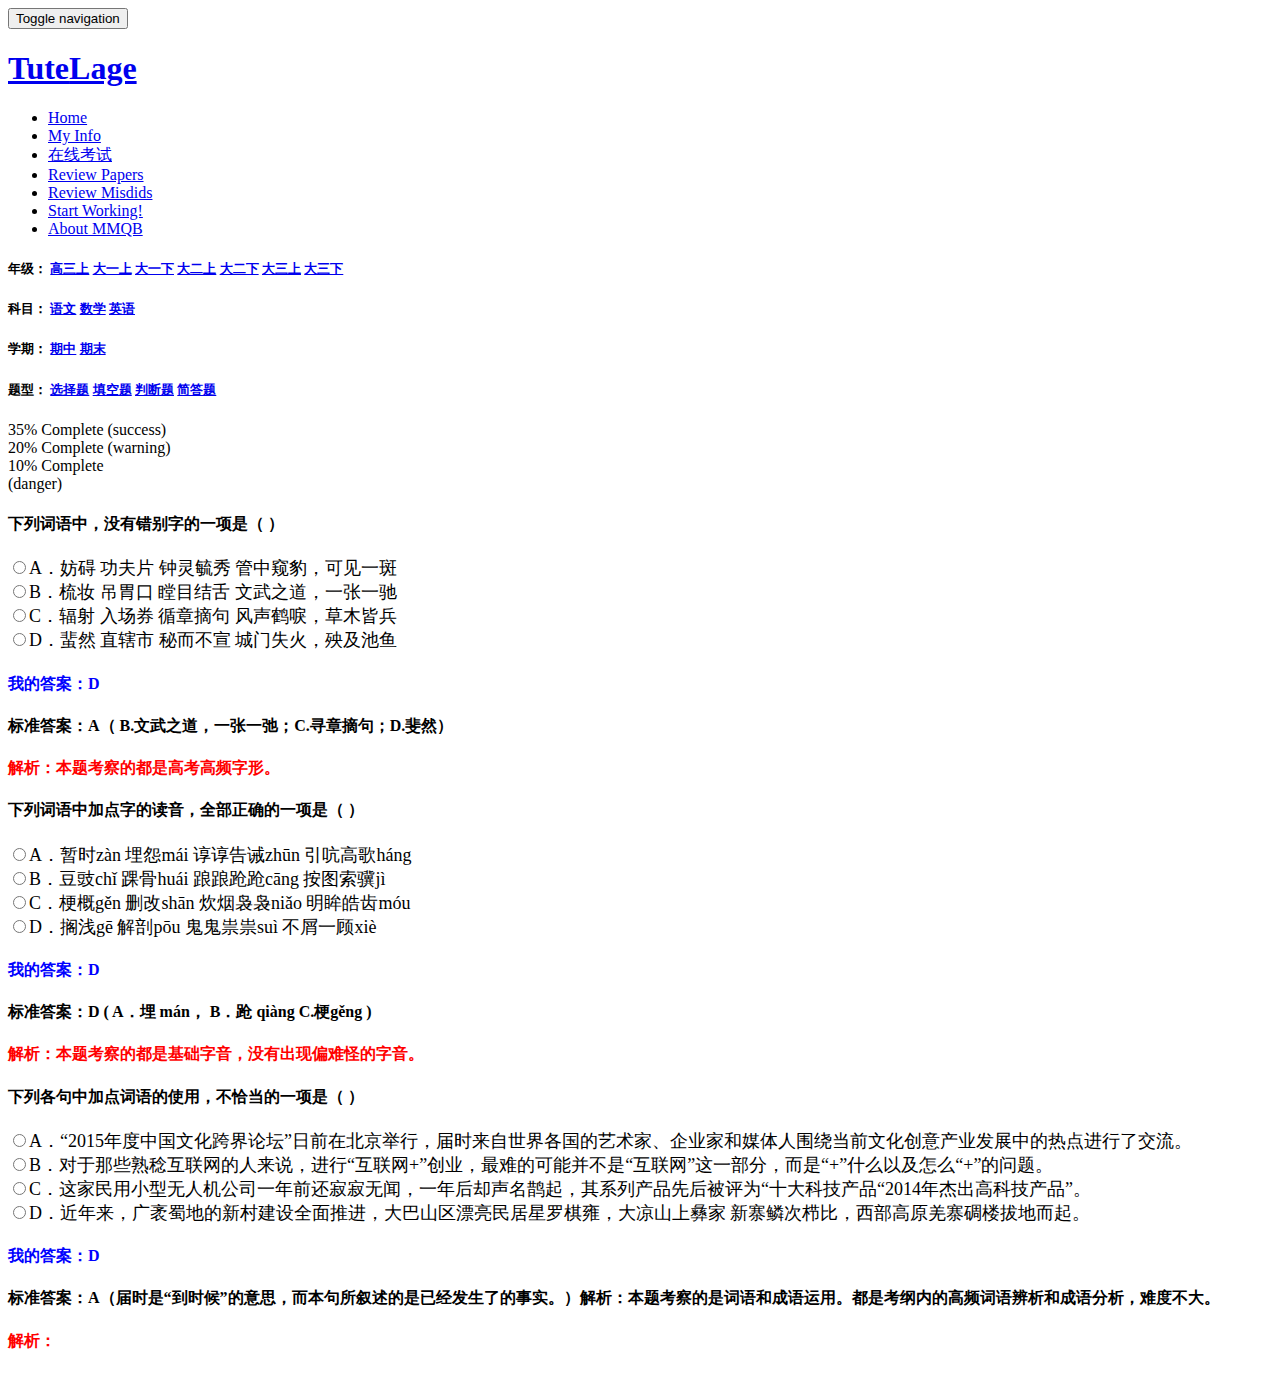
==== Check Maven Webapp/src/main/webapp/WEB-INF/pages/user/mybooks.html @ c867ec32 "modified" ====
<!DOCTYPE html>
<html>
<head>
<title>在线考试系统</title>
<!-- for-mobile-apps -->
<meta name="viewport" content="width=device-width, initial-scale=1">
<meta http-equiv="Content-Type" content="text/html; charset=utf-8" />
<meta name="keywords" content="Tutelage Responsive web template, Bootstrap Web Templates, Flat Web Templates, Android Compatible web template, 
Smartphone Compatible web template, free webdesigns for Nokia, Samsung, LG, SonyErricsson, Motorola web design" />
<script type="application/x-javascript"> addEventListener("load", function() { setTimeout(hideURLbar, 0); }, false);
		function hideURLbar(){ window.scrollTo(0,1); } </script>
<!-- //for-mobile-apps -->
<link href="css/bootstrap.css" rel="stylesheet" type="text/css" media="all" />
<link href="css/style.css" rel="stylesheet" type="text/css" media="all" />
<!-- js -->
<script src="js/jquery-1.11.1.min.js"></script>
<!-- //js -->
<script src="js/modernizr.custom.js"></script>
<!-- fonts -->
<!-- //fonts -->
	<!-- start-smoth-scrolling -->
		<script type="text/javascript" src="js/move-top.js"></script>
		<script type="text/javascript" src="js/easing.js"></script>
		<script type="text/javascript">
			jQuery(document).ready(function($) {
				$(".scroll").click(function(event){		
					event.preventDefault();
					$('html,body').animate({scrollTop:$(this.hash).offset().top},1000);
				});
			});
		</script>
	<!-- start-smoth-scrolling -->

</head>
<body>
<!-- header -->
<div class="header">
		<div class="container">
			<div class="header-nav">
				<nav class="navbar navbar-default">
					<!-- Brand and toggle get grouped for better mobile display -->
					<div class="navbar-header">
						<button type="button" class="navbar-toggle collapsed" data-toggle="collapse" data-target="#bs-example-navbar-collapse-1">
							<span class="sr-only">Toggle navigation</span>
							<span class="icon-bar"></span>
							<span class="icon-bar"></span>
							<span class="icon-bar"></span>
						</button>
					    <h1><a class="navbar-brand" href="index.html"><i class="glyphicon glyphicon-education" aria-hidden="true"></i><span>Tute</span>Lage</a></h1>
					</div>
					<!-- Collect the nav links, forms, and other content for toggling -->
					<div class="collapse navbar-collapse nav-wil" id="bs-example-navbar-collapse-1">
						<ul class="nav navbar-nav">
							<li><a class="hvr-overline-from-center button2" href="index.html">Home</a></li>
							<li><a class="hvr-overline-from-center button2" href="userinfo.html">My Info</a></li>
							<li><a class="hvr-overline-from-center button2" href="onlinecheck.html">在线考试</a></li>
							<li><a class="hvr-overline-from-center button2" href="scorequery.html">Review Papers</a></li>
							<li><a class="hvr-overline-from-center button2 active" href="mybooks.html">Review Misdids</a></li>
							<li><a class="hvr-overline-from-center button2" href="mypaper.html">Start Working!</a></li>
							<li><a class="hvr-overline-from-center button2" href="login.html">About MMQB</a></li>
						</ul>
					</div><!-- /navbar-collapse -->
				</nav>
			</div>
		</div>
</div>
<!-- header -->
<!-- banner -->
<!-- //banner -->
<div class="typrography">
	 <div class="container">
			<div class="grid_3 grid_5">
			  <h5 class="typ1 t-button">
				<span>年级：</span>
				<a href="#"><span class="label label-primary">高三上</span></a>
				<a href="#"><span class="label label-success">大一上</span></a>
				<a href="#"><span class="label label-success">大一下</span></a>
				<a href="#"><span class="label label-success">大二上</span></a>
				<a href="#"><span class="label label-success">大二下</span></a>
				<a href="#"><span class="label label-success">大三上</span></a>
				<a href="#"><span class="label label-success">大三下</span></a>
			  </h5>
			  <h5 class="typ1 t-button">
				<span>科目：</span>
				<a href="#"><span class="label label-primary">语文</span></a>
				<a href="#"><span class="label label-success">数学</span></a>
				<a href="#"><span class="label label-success">英语</span></a>
			  </h5>
			  <h5 class="typ1 t-button">
				<span>学期：</span>
				<a href="#"><span class="label label-primary">期中</span></a>
				<a href="#"><span class="label label-success">期末</span></a>
			  </h5>
			  <h5 class="typ1 t-button">
				<span>题型：</span>
				<a href="#"><span class="label label-primary">选择题</span></a>
				<a href="#"><span class="label label-success">填空题</span></a>
				<a href="#"><span class="label label-success">判断题</span></a>
				<a href="#"><span class="label label-success">简答题</span></a>
			  </h5>
			</div>	  
			<div class="progress">
				 <div class="progress-bar progress-bar-success" style="width: 35%"><span class="sr-only">35% Complete (success)</span></div>
				 <div class="progress-bar progress-bar-warning" style="width: 20%"><span class="sr-only">20% Complete (warning)</span></div>
				 <div class="progress-bar progress-bar-danger" style="width: 10%"><span class="sr-only">10% Complete (danger)</span></div>
			</div>
			<!-- 选择题 -->
			
			<p><h4 class="bars" align="left">下列词语中，没有错别字的一项是（ ）</h4></p>
			<div class="input-group">
				<input name="userType" type="radio" value="1"/><font size="4">A．妨碍    功夫片    钟灵毓秀   管中窥豹，可见一斑</font></br>
				<input name="userType" type="radio" value="1"/><font size="4">B．梳妆    吊胃口    瞠目结舌   文武之道，一张一驰</font></br>
				<input name="userType" type="radio" value="1"/><font size="4">C．辐射    入场券    循章摘句   风声鹤唳，草木皆兵</font></br>
				<input name="userType" type="radio" value="1"/><font size="4">D．蜚然    直辖市    秘而不宣   城门失火，殃及池鱼</font></br>
				<p><h4 class="bars"><font color="blue">我的答案：D </font></h4></p>
				<p><h4 class="bars">标准答案：A（ B.文武之道，一张一弛；C.寻章摘句；D.斐然）</h4></p>
				<p><h4 class="bars"><font color="red">解析：本题考察的都是高考高频字形。</font></h4></p>
			</div>
			
			<p><h4 class="bars" align="left">下列词语中加点字的读音，全部正确的一项是（ ）</h4></p>
			<div class="input-group">
				<input name="userType" type="radio" value="1"/><font size="4">A．暂时zàn    埋怨mái    谆谆告诫zhūn   引吭高歌háng</font></br>
				<input name="userType" type="radio" value="1"/><font size="4">B．豆豉chǐ    踝骨huái    踉踉跄跄cāng   按图索骥jì</font></br>
				<input name="userType" type="radio" value="1"/><font size="4">C．梗概gěn    删改shān    炊烟袅袅niǎo  明眸皓齿móu</font></br>
				<input name="userType" type="radio" value="1"/><font size="4">D．搁浅gē     解剖pōu     鬼鬼祟祟suì   不屑一顾xiè</font></br>
				<p><h4 class="bars"><font color="blue">我的答案：D </font></h4></p>
				<p><h4 class="bars">标准答案：D ( A．埋 mán， B．跄 qiàng C.梗gěng  )</h4></p>
				<p><h4 class="bars"><font color="red">解析：本题考察的都是基础字音，没有出现偏难怪的字音。</font></h4></p>
			</div>
			
			
			<p><h4 class="bars" align="left">下列各句中加点词语的使用，不恰当的一项是（ ）</h4></p>
			<div class="input-group">
				<input name="userType" type="radio" value="1"/><font size="4">A．“2015年度中国文化跨界论坛”日前在北京举行，届时来自世界各国的艺术家、企业家和媒体人围绕当前文化创意产业发展中的热点进行了交流。</font></br>
				<input name="userType" type="radio" value="1"/><font size="4">B．对于那些熟稔互联网的人来说，进行“互联网+”创业，最难的可能并不是“互联网”这一部分，而是“+”什么以及怎么“+”的问题。</font></br>
				<input name="userType" type="radio" value="1"/><font size="4">C．这家民用小型无人机公司一年前还寂寂无闻，一年后却声名鹊起，其系列产品先后被评为“十大科技产品“2014年杰出高科技产品”。</font></br>
				<input name="userType" type="radio" value="1"/><font size="4">D．近年来，广袤蜀地的新村建设全面推进，大巴山区漂亮民居星罗棋雍，大凉山上彝家    新寨鳞次栉比，西部高原羌寨碉楼拔地而起。</font></br>
				<p><h4 class="bars"><font color="blue">我的答案：D </font></h4></p>
				<p><h4 class="bars">标准答案：A（届时是“到时候”的意思，而本句所叙述的是已经发生了的事实。）解析：本题考察的是词语和成语运用。都是考纲内的高频词语辨析和成语分析，难度不大。</h4></p>
				<p><h4 class="bars"><font color="red">解析：</font></h4></p>
			</div>
	</div>
</div>

<!--//typo-->

<!-- for bootstrap working -->
	<script src="js/bootstrap.js"></script>
<!-- //for bootstrap working -->
<!-- smooth scrolling -->
	<script type="text/javascript">
		$(document).ready(function() {
		/*
			var defaults = {
			containerID: 'toTop', // fading element id
			containerHoverID: 'toTopHover', // fading element hover id
			scrollSpeed: 1200,
			easingType: 'linear' 
			};
		*/								
		$().UItoTop({ easingType: 'easeOutQuart' });
		});
	</script>
	<a href="#" id="toTop" style="display: block;"> <span id="toTopHover" style="opacity: 1;"> </span></a>
<!-- //smooth scrolling -->

</body>
</html>
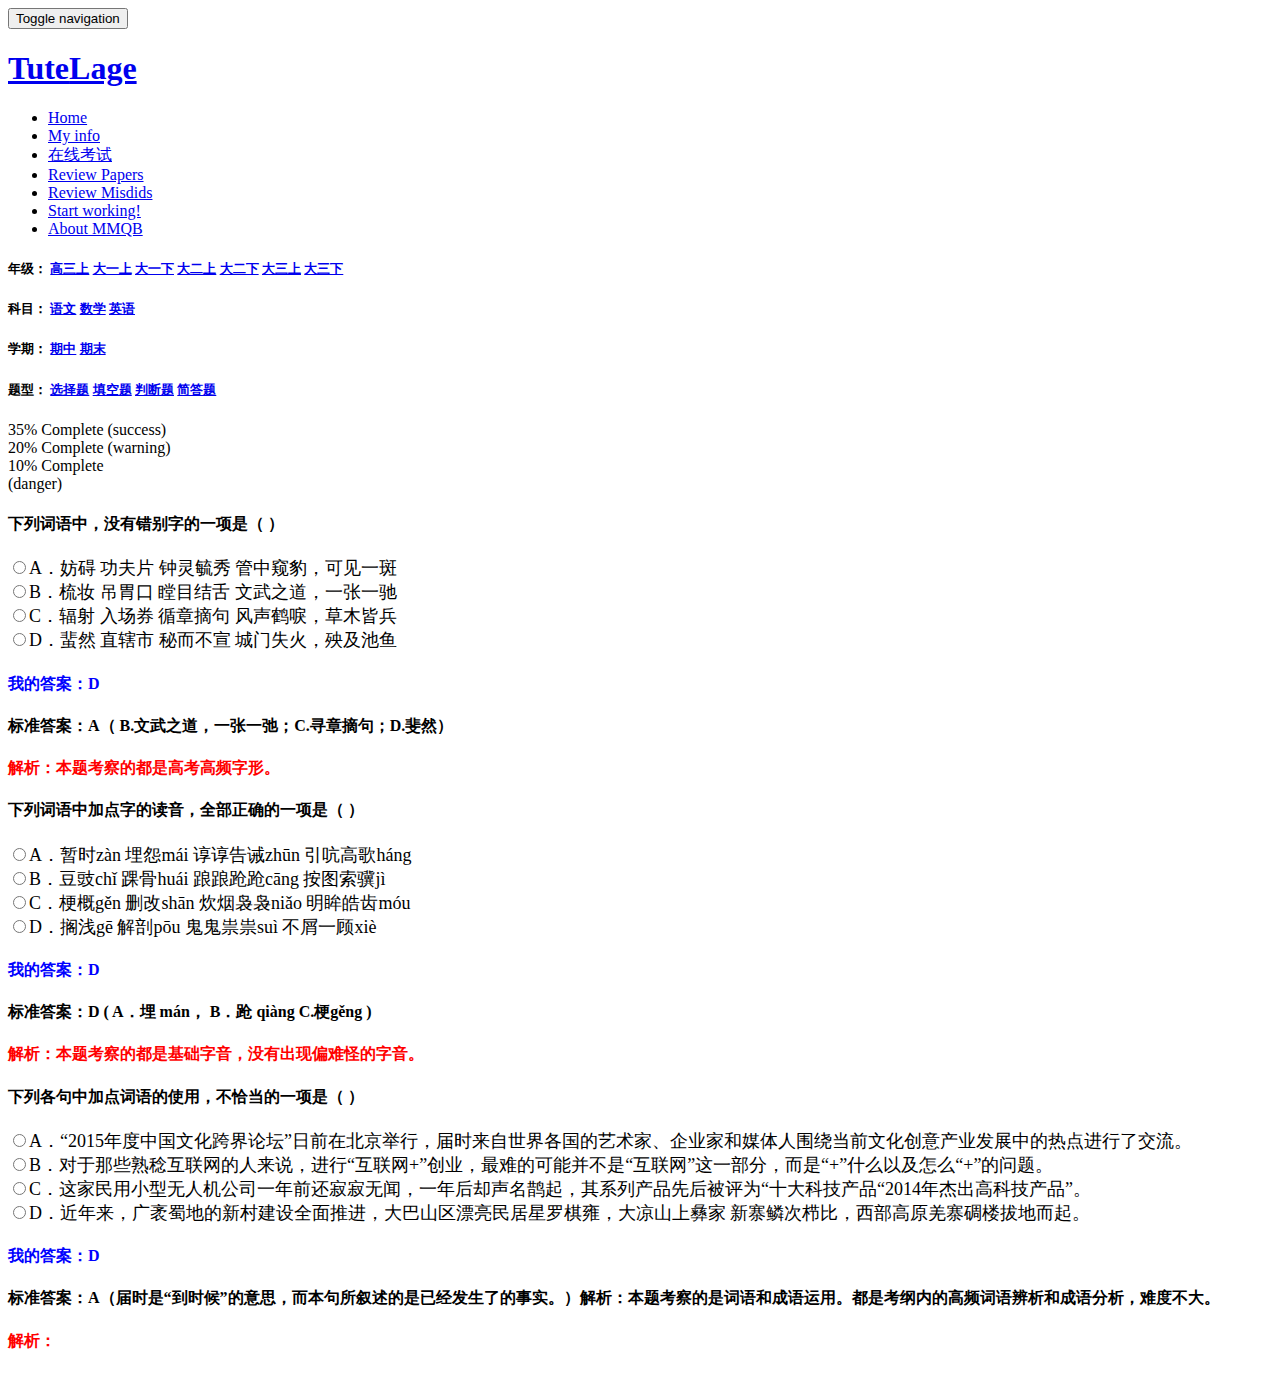
==== commit 6a9947d3: "Generate quiz ready" ====
--- a/Check Maven Webapp/src/main/webapp/WEB-INF/pages/user/mybooks.html
+++ b/Check Maven Webapp/src/main/webapp/WEB-INF/pages/user/mybooks.html
@@ -52,11 +52,11 @@
 					<div class="collapse navbar-collapse nav-wil" id="bs-example-navbar-collapse-1">
 						<ul class="nav navbar-nav">
 							<li><a class="hvr-overline-from-center button2" href="index.html">Home</a></li>
-							<li><a class="hvr-overline-from-center button2" href="userinfo.html">My Info</a></li>
+							<li><a class="hvr-overline-from-center button2" href="userinfo.html">My info</a></li>
 							<li><a class="hvr-overline-from-center button2" href="onlinecheck.html">在线考试</a></li>
 							<li><a class="hvr-overline-from-center button2" href="scorequery.html">Review Papers</a></li>
 							<li><a class="hvr-overline-from-center button2 active" href="mybooks.html">Review Misdids</a></li>
-							<li><a class="hvr-overline-from-center button2" href="mypaper.html">Start Working!</a></li>
+							<li><a class="hvr-overline-from-center button2" href="mypaper.html">Start working!</a></li>
 							<li><a class="hvr-overline-from-center button2" href="login.html">About MMQB</a></li>
 						</ul>
 					</div><!-- /navbar-collapse -->
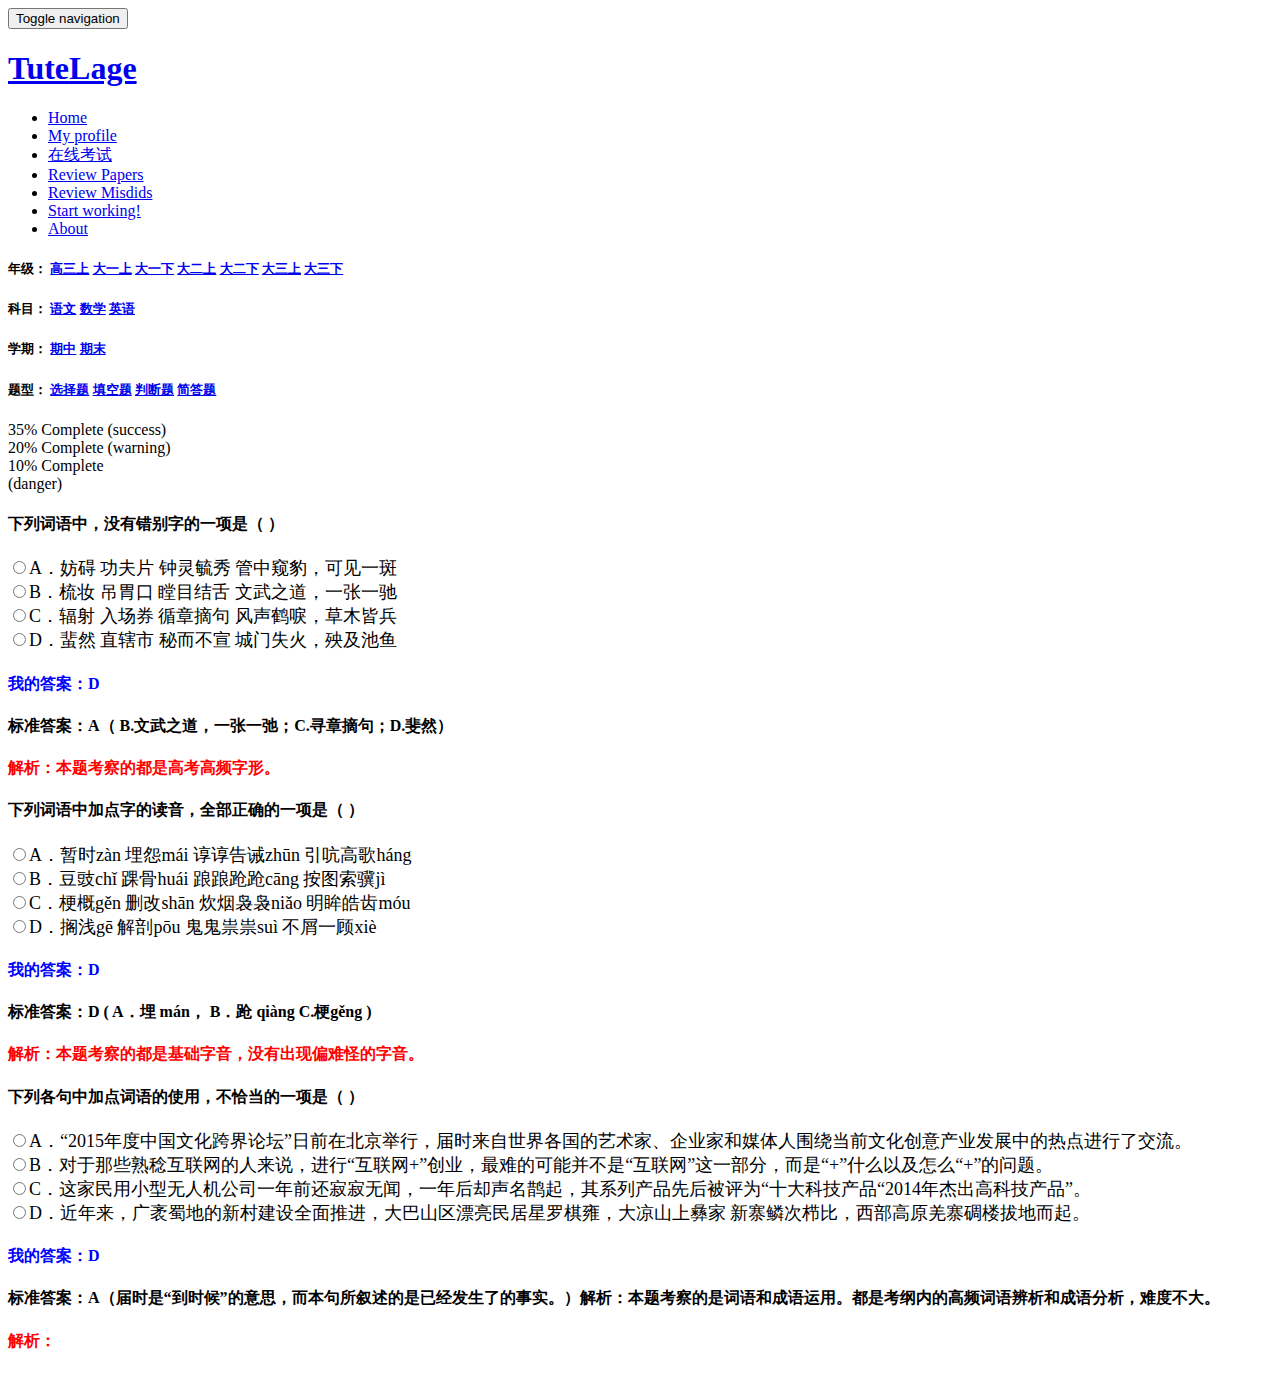
==== commit 5ae860f6: "Accuracy statistics" ====
--- a/Check Maven Webapp/src/main/webapp/WEB-INF/pages/user/mybooks.html
+++ b/Check Maven Webapp/src/main/webapp/WEB-INF/pages/user/mybooks.html
@@ -52,12 +52,12 @@
 					<div class="collapse navbar-collapse nav-wil" id="bs-example-navbar-collapse-1">
 						<ul class="nav navbar-nav">
 							<li><a class="hvr-overline-from-center button2" href="index.html">Home</a></li>
-							<li><a class="hvr-overline-from-center button2" href="userinfo.html">My info</a></li>
+							<li><a class="hvr-overline-from-center button2" href="userinfo.html">My profile</a></li>
 							<li><a class="hvr-overline-from-center button2" href="onlinecheck.html">在线考试</a></li>
 							<li><a class="hvr-overline-from-center button2" href="scorequery.html">Review Papers</a></li>
 							<li><a class="hvr-overline-from-center button2 active" href="mybooks.html">Review Misdids</a></li>
 							<li><a class="hvr-overline-from-center button2" href="mypaper.html">Start working!</a></li>
-							<li><a class="hvr-overline-from-center button2" href="login.html">About MMQB</a></li>
+							<li><a class="hvr-overline-from-center button2" href="login.html">About</a></li>
 						</ul>
 					</div><!-- /navbar-collapse -->
 				</nav>
